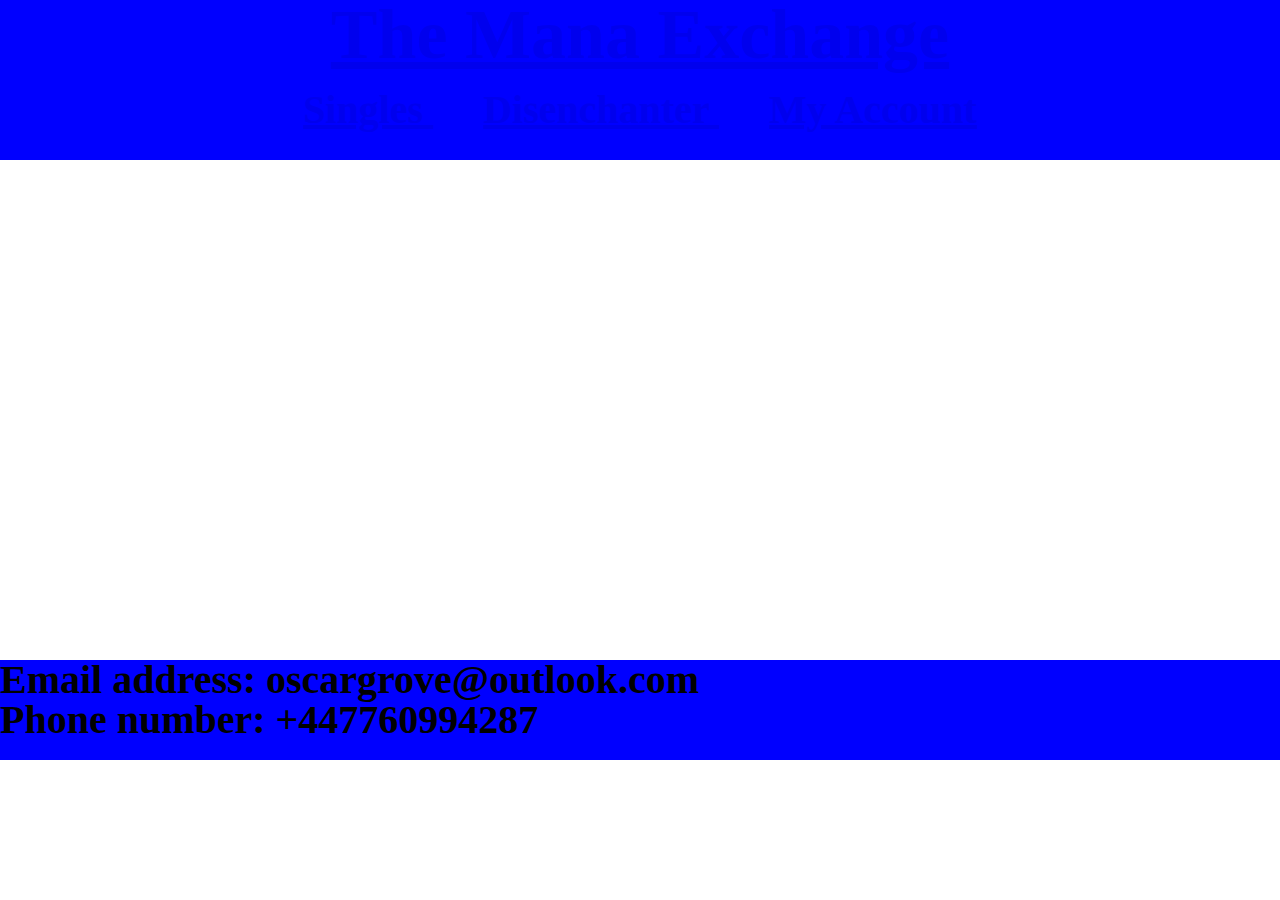
==== HTML/disenchanter.html @ 0ad5b877 "Added HTML files" ====
<!DOCTYPE html>
<html>
	<head>
		<title>
			The Mana Exchange
		</title>

		<link rel="stylesheet" href="style.css">		
	</head>
	
	<body>
		<div id="header">
			<h1>
				<a href="index.html">
					The Mana Exchange
				</a>
			</h1>
			
			<h2>
				<a href="singles.html">
					Singles
				</a>
				&emsp;
				<a href="disenchanter.html">
					Disenchanter
				</a>
				&emsp;
				<a href="account.html">
					My Account
				</a>
			</h2>
		</div>

		<div id="body">
			<img src="https://images.vexels.com/media/users/6821/76924/preview2/d16d609a982135cff7c9681bbab347c9-website-under-construction-design.jpg" alt = "" class="center">
		</div>
		<div id="footer">
			<h3>
				Email address: oscargrove@outlook.com<br>
				Phone number: +447760994287
			</h3>
		</div>
	</body>
</html>
---- HTML/style.css ----
/* 
html5doctor.com Reset Stylesheet
v1.6.1
Last Updated: 2010-09-17
Author: Richard Clark - http://richclarkdesign.com 
Twitter: @rich_clark
*/

html, body, div, span, object, iframe,
h1, h2, h3, h4, h5, h6, p, blockquote, pre,
abbr, address, cite, code,
del, dfn, em, img, ins, kbd, q, samp,
small, strong, sub, sup, var,
b, i,
dl, dt, dd, ol, ul, li,
fieldset, form, label, legend,
table, caption, tbody, tfoot, thead, tr, th, td,
article, aside, canvas, details, figcaption, figure, 
footer, header, hgroup, menu, nav, section, summary,
time, mark, audio, video {
    margin:0;
    padding:0;
    border:0;
    outline:0;
    font-size:100%;
    vertical-align:baseline;
    background:transparent;
}

body {
    line-height:1;
}

article,aside,details,figcaption,figure,
footer,header,hgroup,menu,nav,section { 
    display:block;
}

nav ul {
    list-style:none;
}

blockquote, q {
    quotes:none;
}

blockquote:before, blockquote:after,
q:before, q:after {
    content:'';
    content:none;
}

a {
    margin:0;
    padding:0;
    font-size:100%;
    vertical-align:baseline;
    background:transparent;
    display:inline;
}

/* change colours to suit your needs */
ins {
    background-color:#ff9;
    color:#000;
    text-decoration:none;
}

/* change colours to suit your needs */
mark {
    background-color:#ff9;
    color:#000; 
    font-style:italic;
    font-weight:bold;
}

del {
    text-decoration: line-through;
}

abbr[title], dfn[title] {
    border-bottom:1px dotted;
    cursor:help;
}

table {
    border-collapse:collapse;
    border-spacing:0;
}

/* change border colour to suit your needs */
hr {
    display:block;
    height:1px;
    border:0;   
    border-top:1px solid #cccccc;
    margin:1em 0;
    padding:0;
}

input, select {
    vertical-align:middle;
}

h1 {
	font-size: 70px;
	text-align: center;
    padding-bottom: 20px;
}

h2 {
    font-size: 40px;
    text-align: center;
    padding-right: 20px;
    padding-left: 20px;
}

h3{
    text-align: left;
    font-size: 40px;
}

.center {
    display: block;
    margin-left: auto;
    margin-right: auto;
    width: 50%;
}

html, body {
  margin: 0;
}
#header {
  width: 100%;
  height: 160px;
  background-color: blue;
  margin-top: 0px;
}
#footer {
  width: 100%;
  height: 100px;
  background-color: blue;
  margin-top: 0px;
}
#body {
  height: 500px;
  width: 100%;
  background-color: white;
}
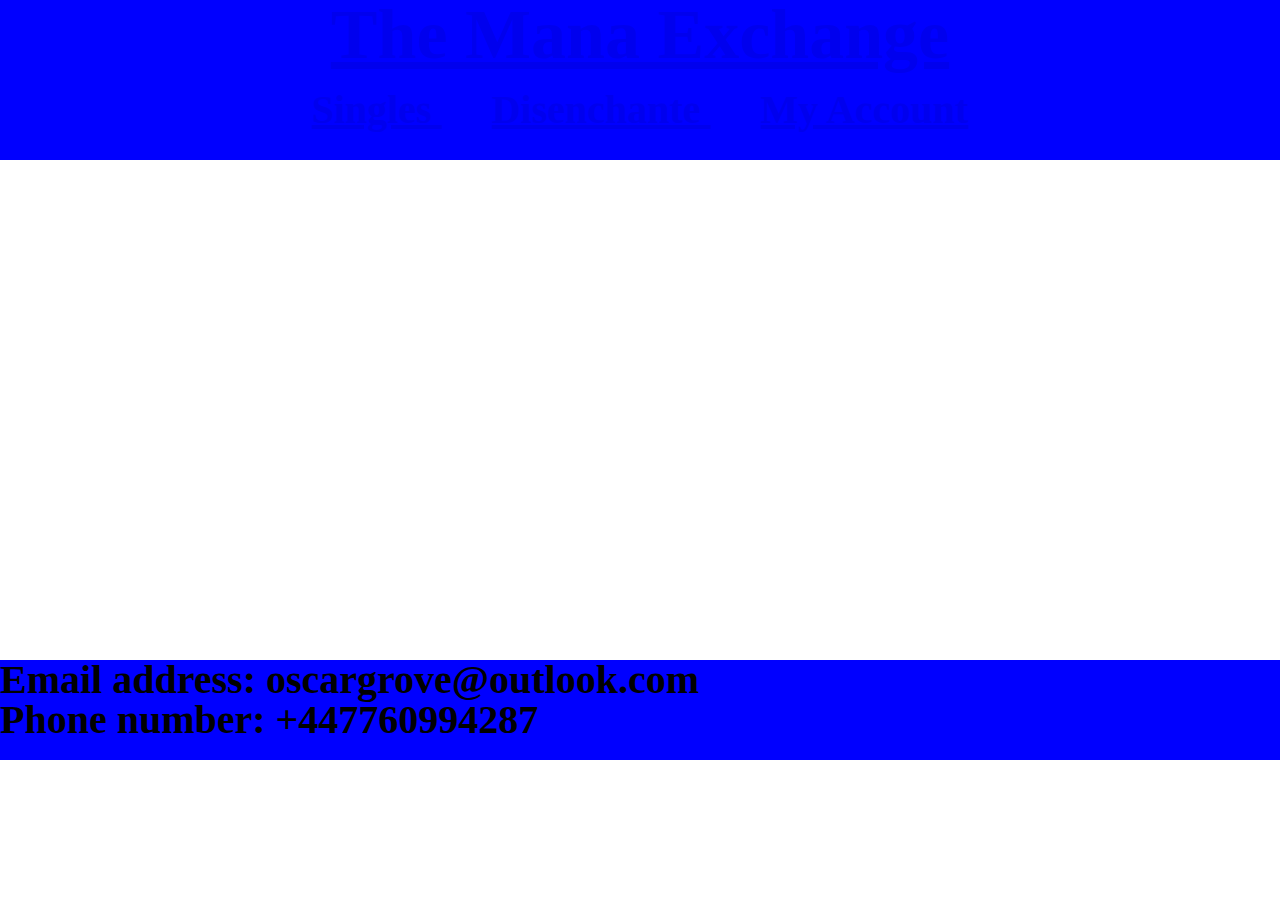
==== commit 566405d4: "Aaa" ====
--- a/HTML/disenchanter.html
+++ b/HTML/disenchanter.html
@@ -22,7 +22,7 @@
 				</a>
 				&emsp;
 				<a href="disenchanter.html">
-					Disenchanter
+					Disenchante
 				</a>
 				&emsp;
 				<a href="account.html">
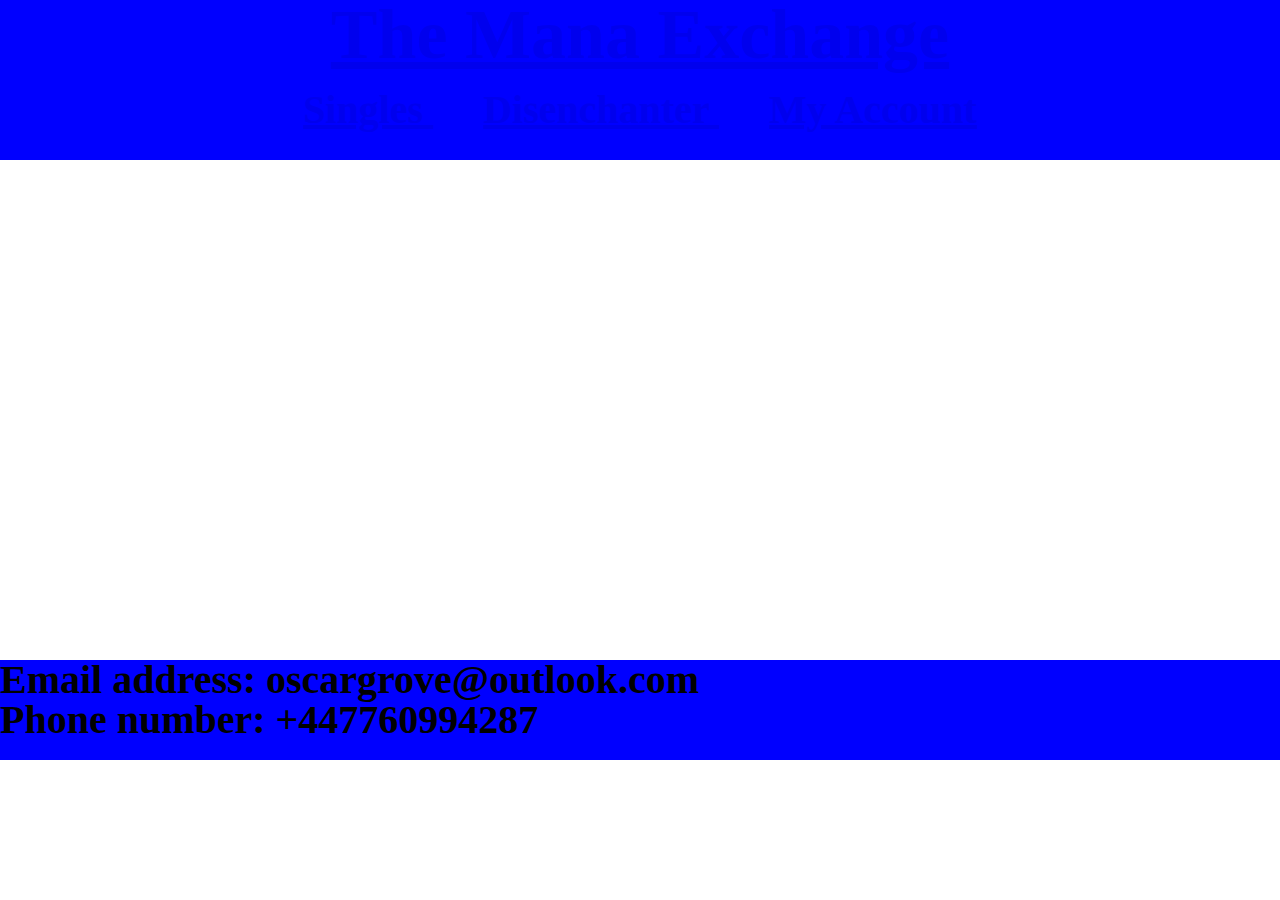
==== commit 07be5e18: "Revert "Aaa"" ====
--- a/HTML/disenchanter.html
+++ b/HTML/disenchanter.html
@@ -22,7 +22,7 @@
 				</a>
 				&emsp;
 				<a href="disenchanter.html">
-					Disenchante
+					Disenchanter
 				</a>
 				&emsp;
 				<a href="account.html">
